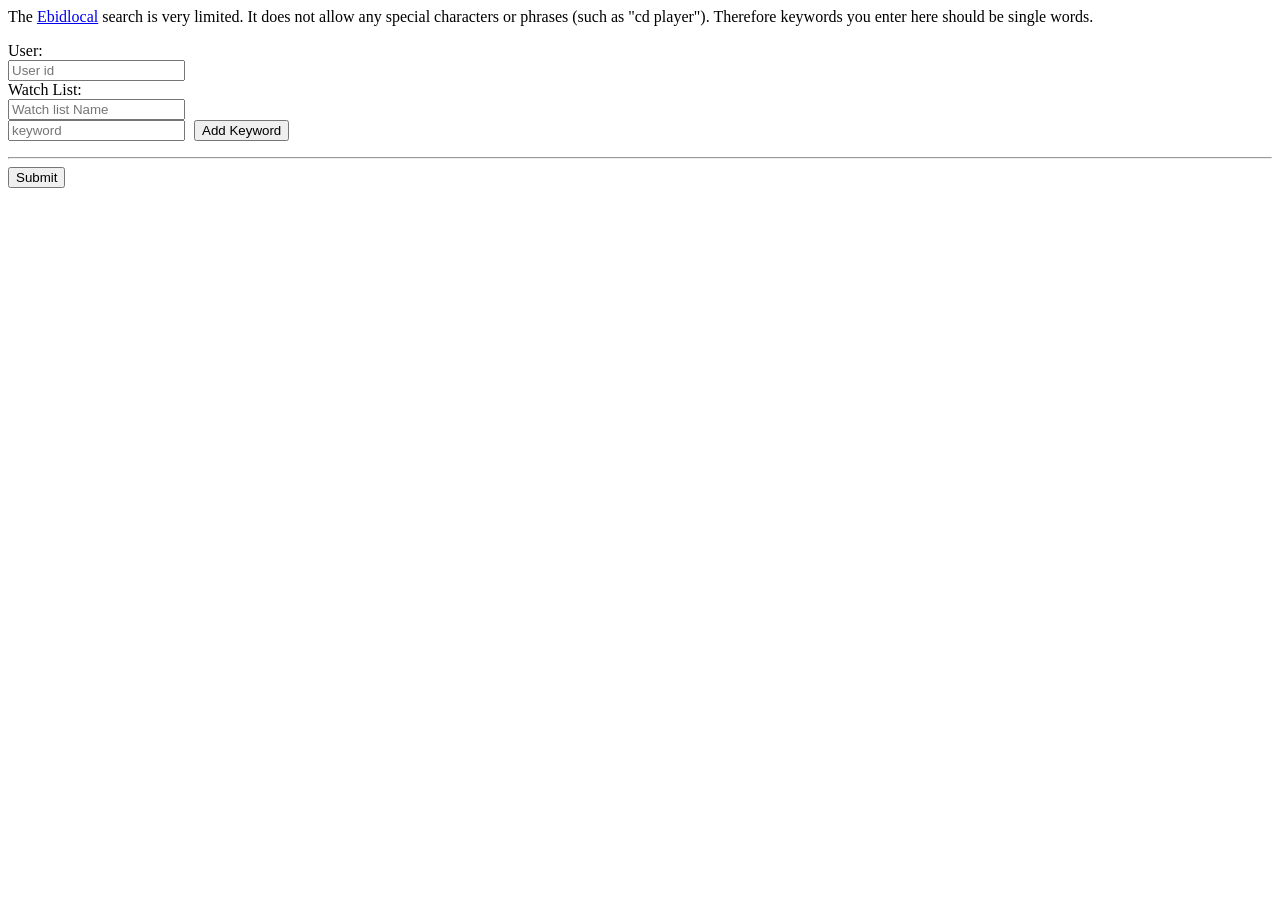
==== web/static/addwatchlist.html @ 052625d2 "email now sending table data" ====
<html>
    <head>
        <script type="module" src="js/main.js"></script>
        <noscript>
            <style>
                .noscript {
                    display: none;
                }
            </style>
        </noscript>
        <style>
            form#createWatchlistForm input{
                display: block;
            }
            form#createWatchlistForm input#addKeyword {
                display: inline-block;
                margin-left: 5px;
            }
            form#createWatchlistForm input#keyword {
                display: inline-block;
            }
            form input.invalid {
                border: 1px solid #FF5555;
                background-color: #FFDDDD;
            }

            form .error {
                color: #FF0000;
            }

            .hidden {
                display: none;
            }
        </style>
    </head>
    <body>
        <p>
        The <a href="https://www.ebidlocal.com/">Ebidlocal</a> search is very limited. It does not allow any special characters or phrases (such as "cd player"). Therefore keywords you enter here should be single words.
        </p>
        <noscript>
            <section class="noscript">
                <form action="/api/create-watch-list" method="post">
                    <label for="user">User:</label>
                    <input type="text" name="user" placeholder="User id" title="If no user id is entered a new one will be generated for you."/><br/>
                    <input type="text" name="watchlistName" placeholder="Watch list Name"/><br/>
                    <label for="watchlist">Watch List:</label><br/>
                    <p>
                    Enter keywords as a comma separated list.
                    </p>
                    <textarea name="addKeyword"></textarea><br/>

                    <input type="submit" value="Submit"/>
                </form>
            </section>
        </noscript>

        <section class="noscript">
            <form id="createWatchlistForm" action="/api/create-watch-list" method="post">
                <!-- User Id -->
                <label for="user">User:</label>
                <input type="text" class="user" id="user" name="user" placeholder="User id" title="If no user id is entered a new one will be generated for you."/>

                <!-- Watch list Name -->
                <label for="watchlist">Watch List:</label>
                <input type="text" class="watchlist" id="watchlistName" name="watchlistName" placeholder="Watch list Name" title="Name your watch list. This is required."/>
                <span class="watchlist error hidden">Watch list name is required</span>

                <!-- Keywords -->
                <input type="text"   class="keyword" id="keyword"    name="keyword" placeholder="keyword" title="Enter a keyword press add to add it to your watch list."/>
                <input type="button" class="keyword" id="addKeyword" name="addKeyword" value="Add Keyword"/>
                <span class="keyword error hidden">Invalid keyword</span>

                <!-- Keyword List -->
                <span class="keywordlist error hidden">Invalid keyword</span>
                <ul   class="keyword" id="watchlistList"></ul>

                <hr/>

                <input type="submit" value="Submit"/>
                <span class="submit error hidden"></span>
            </form>
        </section>
    </body>
</html>
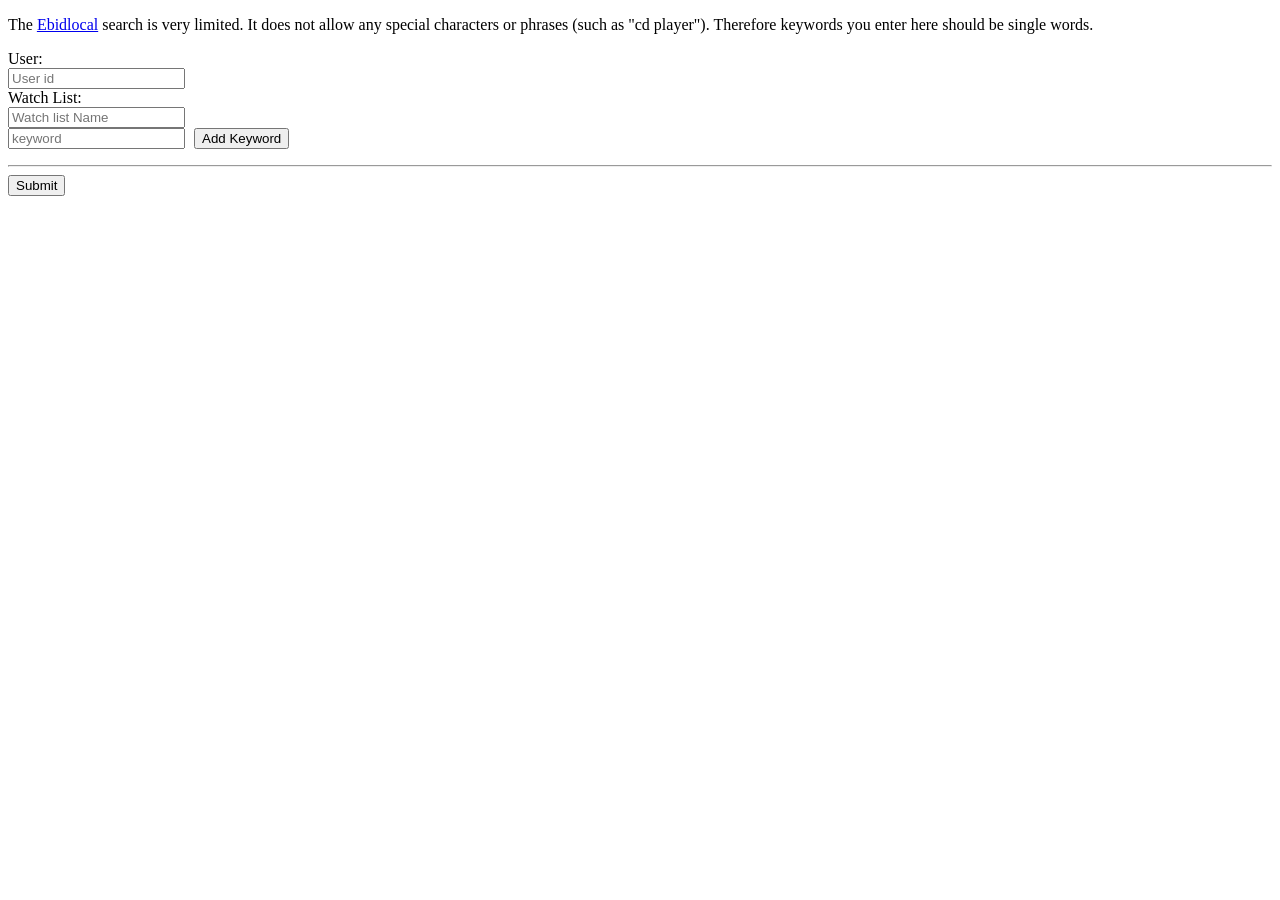
==== commit ae194056: "Adding web ui" ====
--- a/web/static/addwatchlist.html
+++ b/web/static/addwatchlist.html
@@ -1,44 +1,33 @@
-<html>
+<!DOCTYPE html PUBLIC "-//W3C//DTD XHTML 1.0 Transitional//EN" "http://www.w3.org/TR/xhtml1/DTD/xhtml1-transitional.dtd">
+<html class="no-js" lang="EN">
     <head>
+        <meta charset="utf-8"/>
+        <meta name="description" content="Create a new Ebidlocal watch list for the given user."/>
+        <meta name="viewport" content="width=device-width, initial-scale=1"/>
+        <meta name="theme-color" content="#000000"/>
+
+        <title>Create Ebidlocal Watch list</title>
+
+        <link rel="stylesheet" href="css/main.css"/>
+        <link rel="icon" href="img/favicon.ico"/>
+        <link rel="apple-touch-icon-precomposed" href="img/icon-32.png"/>
+
+        <noscript>
+           <style>
+               .noscript {
+                   display: none;
+               }
+           </style>
+        </noscript>
+
         <script type="module" src="js/main.js"></script>
-        <noscript>
-            <style>
-                .noscript {
-                    display: none;
-                }
-            </style>
-        </noscript>
-        <style>
-            form#createWatchlistForm input{
-                display: block;
-            }
-            form#createWatchlistForm input#addKeyword {
-                display: inline-block;
-                margin-left: 5px;
-            }
-            form#createWatchlistForm input#keyword {
-                display: inline-block;
-            }
-            form input.invalid {
-                border: 1px solid #FF5555;
-                background-color: #FFDDDD;
-            }
-
-            form .error {
-                color: #FF0000;
-            }
-
-            .hidden {
-                display: none;
-            }
-        </style>
     </head>
     <body>
         <p>
         The <a href="https://www.ebidlocal.com/">Ebidlocal</a> search is very limited. It does not allow any special characters or phrases (such as "cd player"). Therefore keywords you enter here should be single words.
         </p>
         <noscript>
-            <section class="noscript">
+            <section>
                 <form action="/api/create-watch-list" method="post">
                     <label for="user">User:</label>
                     <input type="text" name="user" placeholder="User id" title="If no user id is entered a new one will be generated for you."/><br/>
@@ -77,7 +66,7 @@
                 <hr/>
 
                 <input type="submit" value="Submit"/>
-                <span class="submit error hidden"></span>
+                <span class="submit error hidden">&nbsp;</span>
             </form>
         </section>
     </body>
--- a/web/static/css/main.css
+++ b/web/static/css/main.css
@@ -0,0 +1,22 @@
+form#createWatchlistForm input{
+    display: block;
+}
+form#createWatchlistForm input#addKeyword {
+    display: inline-block;
+    margin-left: 5px;
+}
+form#createWatchlistForm input#keyword {
+    display: inline-block;
+}
+form input.invalid {
+    border: 1px solid #FF5555;
+    background-color: #FFDDDD;
+}
+
+form .error {
+    color: #FF0000;
+}
+
+.hidden {
+    display: none;
+}
